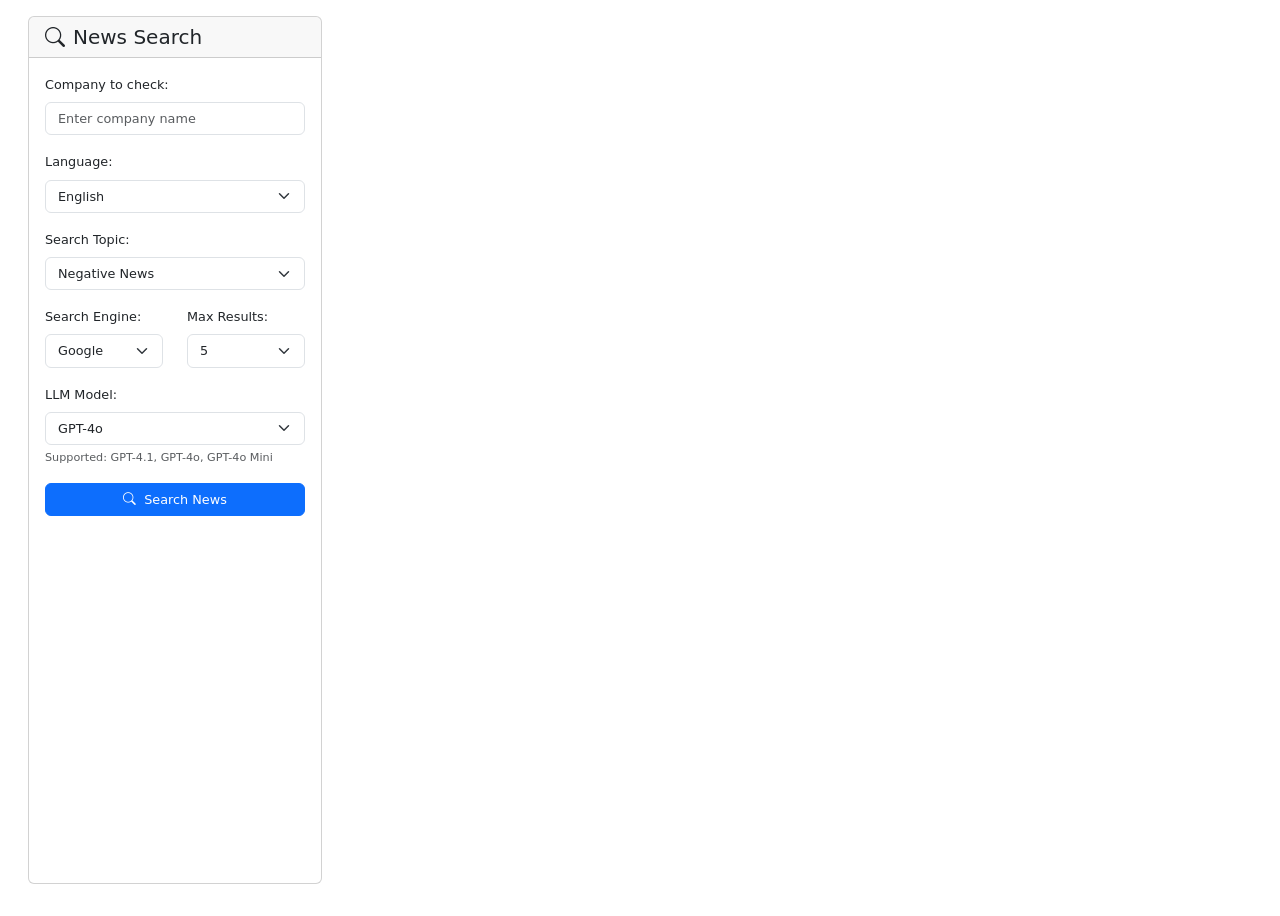
==== index.html @ 69fb4e0a "remove advanced options" ====
<!DOCTYPE html>
<html>

<head>
    <meta charset="UTF-8">
    <meta name="viewport" content="width=device-width, initial-scale=1">
    <title>Adverse News Screening</title>
    <link href="https://cdn.jsdelivr.net/npm/bootstrap@5.3.3/dist/css/bootstrap.min.css" rel="stylesheet">
    <link href="https://cdn.jsdelivr.net/npm/bootstrap-icons@1.7.2/font/bootstrap-icons.css" rel="stylesheet">
    <style>
        /* Optimized typography scale */
        :root {
            --font-base: 0.85rem;
            --font-small: 0.8rem;
            --font-xs: 0.7rem;
        }
        
        body { font-size: var(--font-base); }
        .table, .table a, .btn, .form-control, .form-select, 
        .form-label, .form-check-label, .alert { font-size: var(--font-small); }
        .table thead th { font-size: 0.82rem; }
        .modal-title { font-size: 1.1rem; }
        small { font-size: var(--font-xs); }
        
        /* UI improvements */
        .search-form { min-height: calc(100vh - 2rem); }
        .results-container { background: #f8f9fa; }
        .modal-dialog { max-width: 600px; }
        .btn-group .btn { min-width: 120px; }
        
        /* Loading states */
        .btn:disabled { opacity: 0.6; cursor: not-allowed; }
        .spinner-border-sm { width: 0.875rem; height: 0.875rem; }
        
        /* Custom table header styling */
        .table-dark-blue {
            background-color: #1e3a8a !important;
            color: white !important;
        }
        .table-dark-blue th {
            background-color: #1e3a8a !important;
            color: white !important;
            border-color: #2563eb !important;
        }
    </style>
    <script src="https://cdn.jsdelivr.net/npm/bootstrap@5.3.3/dist/js/bootstrap.bundle.min.js"></script>
    <script src="https://cdnjs.cloudflare.com/ajax/libs/jquery/3.7.1/jquery.min.js"></script>
</head>

<body>
    <div class="container-fluid">
        <div class="row g-3 p-3">
            <!-- Search Form Column -->
            <div class="col-lg-3">
                <div class="card h-100 search-form">
                    <div class="card-header">
                        <h5 class="card-title mb-0">
                            <i class="bi bi-search me-2"></i>News Search
                        </h5>
                    </div>
                    <div class="card-body">
                        <form id="frm_web_search">
                            <div class="mb-3">
                                <label for="company_name" class="form-label">Company to check:</label>
                                <input id="company_name" name="company_name" type="text" 
                                       class="form-control" required autocomplete="on"
                                       placeholder="Enter company name">
                            </div>
                            
                            <div class="mb-3">
                                <label for="lang" class="form-label">Language:</label>
                                <select id="lang" name="lang" class="form-select">
                                    <option value="zh-CN">简体中文</option>
                                    <option value="zh-HK">繁體中文(HK)</option>
                                    <option value="zh-TW">繁體中文(TW)</option>
                                    <option value="en-US" selected>English</option>
                                    <option value="ja-JP">日本語</option>
                                </select>
                            </div>
                            
                            <div class="mb-3">
                                <label for="search_suffix" class="form-label">Search Topic:</label>
                                <select id="search_suffix" name="search_suffix" class="form-select">
                                    <option value="negative">Negative News</option>
                                    <option value="crime">Criminal Suspect</option>
                                    <option value="everything">(Everything)</option>
                                </select>
                            </div>
                            
                            <div class="row">
                                <div class="col-6">
                                    <div class="mb-3">
                                        <label for="search_engine" class="form-label">Search Engine:</label>
                                        <select id="search_engine" name="search_engine" class="form-select">
                                            <option value="Google">Google</option>
                                            <option value="Bing">Bing</option>
                                        </select>
                                    </div>
                                </div>
                                <div class="col-6">
                                    <div class="mb-3">
                                        <label for="num_results" class="form-label">Max Results:</label>
                                        <select id="num_results" name="num_results" class="form-select">
                                            <option value="5">5</option>
                                            <option value="10">10</option>
                                            <option value="20">20</option>
                                            <option value="50">50</option>
                                        </select>
                                    </div>
                                </div>
                            </div>
                            
                            <div class="mb-3">
                                <label for="llm_model" class="form-label">LLM Model:</label>
                                <select id="llm_model" name="llm_model" class="form-select">
                                    <option value="gpt-4.1">GPT-4.1</option>
                                    <option value="gpt-4o" selected>GPT-4o</option>
                                    <option value="gpt-4o-mini">GPT-4o Mini</option>
                                    <option value="qwen-max" disabled>Qwen Max (Not Supported)</option>
                                    <option value="qwen-plus" disabled>Qwen Plus (Not Supported)</option>
                                    <option value="qwen-turbo" disabled>Qwen Turbo (Not Supported)</option>
                                    <option value="deepseek-v3" disabled>DeepSeek V3 (Not Supported)</option>
                                </select>
                                <div class="form-text">
                                    <small class="text-muted">Supported: GPT-4.1, GPT-4o, GPT-4o Mini</small>
                                </div>
                            </div>
                            
                            <div class="d-grid">
                                <button type="submit" class="btn btn-primary">
                                    <i class="bi bi-search me-2"></i>Search News
                                </button>
                            </div>
                        </form>
                    </div>
                </div>
            </div>

            <!-- Results and Operations Column -->
            <div class="col-lg-9">
                <!-- Alert Messages -->
                <div id="div_ajax_info" class="mb-3" style="display: none;"></div>

                <!-- Search Results -->
                <div id="div_search_res" class="card mb-3 results-container" style="display: none;">
                    <!-- Dynamic search results table -->
                </div>

                <!-- Operation Buttons -->
                <div id="div_operation" class="mb-3" style="display: none;">
                    <div class="card">
                        <div class="card-header">
                            <h6 class="card-title mb-0">
                                <i class="bi bi-gear me-2"></i>Operations
                            </h6>
                        </div>
                        <div class="card-body">
                            <div class="btn-group w-100" role="group">
                                <button type="button" id="btn_crawler" 
                                        class="btn btn-outline-primary disabled" 
                                        data-bs-toggle="modal" data-bs-target="#crawler_modal">
                                    <i class="bi bi-download me-1"></i>Get Content
                                </button>
                                <button type="button" id="btn_tagging" 
                                        class="btn btn-outline-primary disabled" 
                                        data-bs-toggle="modal" data-bs-target="#tagging_modal">
                                    <i class="bi bi-tags me-1"></i>FC Tagging
                                </button>
                                <button type="button" id="btn_summary" 
                                        class="btn btn-outline-primary disabled" 
                                        data-bs-toggle="modal" data-bs-target="#summary_modal">
                                    <i class="bi bi-file-text me-1"></i>Summary
                                </button>
                                <button type="button" id="btn_qa" 
                                        class="btn btn-outline-primary disabled" 
                                        data-bs-toggle="modal" data-bs-target="#qa_modal">
                                    <i class="bi bi-question-circle me-1"></i>Q&A
                                </button>
                            </div>
                        </div>
                    </div>
                </div>

                <!-- Content Crawler Modal -->
                <div class="modal fade" id="crawler_modal" tabindex="-1" aria-labelledby="crawlerModalLabel">
                    <div class="modal-dialog">
                        <div class="modal-content">
                            <div class="modal-header">
                                <h5 class="modal-title" id="crawlerModalLabel">
                                    <i class="bi bi-download me-2"></i>Get Web Content
                                </h5>
                                <button type="button" class="btn-close" data-bs-dismiss="modal" aria-label="Close"></button>
                            </div>
                            <div class="modal-body">
                                <form id="frm_crawler">
                                    <div class="row">
                                        <div class="col-md-6">
                                            <div class="card mb-3">
                                                <div class="card-header">
                                                    <h6 class="mb-0">Storage Settings</h6>
                                                </div>
                                                <div class="card-body">
                                                    <div class="form-check mb-2">
                                                        <input type="checkbox" id="contents_save" class="form-check-input" checked>
                                                        <label for="contents_save" class="form-check-label">
                                                            Save to storage
                                                        </label>
                                                    </div>
                                                    <div class="mb-2">
                                                        <label for="contents_save_days" class="form-label">
                                                            <small>Update if older than:</small>
                                                        </label>
                                                        <select id="contents_save_days" class="form-select form-select-sm">
                                                            <option value="30">30 days</option>
                                                            <option value="60">60 days</option>
                                                            <option value="90" selected>90 days</option>
                                                            <option value="180">180 days</option>
                                                            <option value="365">365 days</option>
                                                        </select>
                                                    </div>
                                                </div>
                                            </div>
                                        </div>
                                        <div class="col-md-6">
                                            <div class="card mb-3">
                                                <div class="card-header">
                                                    <h6 class="mb-0">Load Settings</h6>
                                                </div>
                                                <div class="card-body">
                                                    <div class="form-check mb-2">
                                                        <input type="checkbox" id="contents_load" class="form-check-input" checked>
                                                        <label for="contents_load" class="form-check-label">
                                                            Load from storage
                                                        </label>
                                                    </div>
                                                    <div class="mb-2">
                                                        <label for="contents_load_days" class="form-label">
                                                            <small>Load if newer than:</small>
                                                        </label>
                                                        <select id="contents_load_days" class="form-select form-select-sm">
                                                            <option value="30">30 days</option>
                                                            <option value="60">60 days</option>
                                                            <option value="90" selected>90 days</option>
                                                            <option value="180">180 days</option>
                                                            <option value="365">365 days</option>
                                                        </select>
                                                    </div>
                                                </div>
                                            </div>
                                        </div>
                                    </div>
                                </form>
                            </div>
                            <div class="modal-footer">
                                <button type="button" id="btn_crawler_submit" class="btn btn-primary" data-bs-dismiss="modal">
                                    <i class="bi bi-play-fill me-1"></i>Start Crawling
                                </button>
                                <button type="button" class="btn btn-secondary" data-bs-dismiss="modal">Cancel</button>
                            </div>
                        </div>
                    </div>
                </div>

                <!-- FC Tagging Modal -->
                <div class="modal fade" id="tagging_modal" tabindex="-1" aria-labelledby="taggingModalLabel">
                    <div class="modal-dialog">
                        <div class="modal-content">
                            <div class="modal-header">
                                <h5 class="modal-title" id="taggingModalLabel">
                                    <i class="bi bi-tags me-2"></i>FC Tagging
                                </h5>
                                <button type="button" class="btn-close" data-bs-dismiss="modal" aria-label="Close"></button>
                            </div>
                            <div class="modal-body">
                                <form id="frm_tagging">
                                    <div class="mb-3">
                                        <label for="tagging_method" class="form-label">Tagging Method:</label>
                                        <select id="tagging_method" class="form-select">
                                            <option value="rag" selected>RAG (Recommended)</option>
                                            <option value="all">Full-text</option>
                                        </select>
                                    </div>
                                    
                                    <div class="row">
                                        <div class="col-md-6">
                                            <div class="card">
                                                <div class="card-header">
                                                    <h6 class="mb-0">Storage</h6>
                                                </div>
                                                <div class="card-body">
                                                    <div class="form-check mb-2">
                                                        <input type="checkbox" id="tags_save" class="form-check-input" checked>
                                                        <label for="tags_save" class="form-check-label">Save tags</label>
                                                    </div>
                                                    <div>
                                                        <label for="tags_save_days" class="form-label">
                                                            <small>Update if older than:</small>
                                                        </label>
                                                        <select id="tags_save_days" class="form-select form-select-sm">
                                                            <option value="30">30 days</option>
                                                            <option value="60">60 days</option>
                                                            <option value="90" selected>90 days</option>
                                                            <option value="180">180 days</option>
                                                            <option value="365">365 days</option>
                                                        </select>
                                                    </div>
                                                </div>
                                            </div>
                                        </div>
                                        <div class="col-md-6">
                                            <div class="card">
                                                <div class="card-header">
                                                    <h6 class="mb-0">Load</h6>
                                                </div>
                                                <div class="card-body">
                                                    <div class="form-check mb-2">
                                                        <input type="checkbox" id="tags_load" class="form-check-input" checked>
                                                        <label for="tags_load" class="form-check-label">Load tags</label>
                                                    </div>
                                                    <div>
                                                        <label for="tags_load_days" class="form-label">
                                                            <small>Load if newer than:</small>
                                                        </label>
                                                        <select id="tags_load_days" class="form-select form-select-sm">
                                                            <option value="30">30 days</option>
                                                            <option value="60">60 days</option>
                                                            <option value="90" selected>90 days</option>
                                                            <option value="180">180 days</option>
                                                            <option value="365">365 days</option>
                                                        </select>
                                                    </div>
                                                </div>
                                            </div>
                                        </div>
                                    </div>
                                </form>
                            </div>
                            <div class="modal-footer">
                                <button type="button" id="btn_tagging_submit" class="btn btn-primary" data-bs-dismiss="modal">
                                    <i class="bi bi-play-fill me-1"></i>Start Tagging
                                </button>
                                <button type="button" class="btn btn-secondary" data-bs-dismiss="modal">Cancel</button>
                            </div>
                        </div>
                    </div>
                </div>

                <!-- Summary Modal -->
                <div class="modal fade" id="summary_modal" tabindex="-1" aria-labelledby="summaryModalLabel">
                    <div class="modal-dialog">
                        <div class="modal-content">
                            <div class="modal-header">
                                <h5 class="modal-title" id="summaryModalLabel">
                                    <i class="bi bi-file-text me-2"></i>Summary Generation
                                </h5>
                                <button type="button" class="btn-close" data-bs-dismiss="modal" aria-label="Close"></button>
                            </div>
                            <div class="modal-body">
                                <form id="frm_summary">
                                    <div class="mb-3">
                                        <label for="summary_max_words" class="form-label">Maximum Words:</label>
                                        <select id="summary_max_words" class="form-select">
                                            <option value="200">200 words</option>
                                            <option value="300" selected>300 words</option>
                                            <option value="500">500 words</option>
                                        </select>
                                    </div>
                                    
                                    <div class="mb-3">
                                        <label for="summary_method" class="form-label">Method:</label>
                                        <select id="summary_method" class="form-select">
                                            <option value="map-reduce" selected>Map-Reduce (Recommended)</option>
                                            <option value="iterative-refinement">Iterative Refinement</option>
                                        </select>
                                    </div>
                                    
                                    <div class="mb-3">
                                        <div class="form-check">
                                            <input type="checkbox" id="summary_clus_docs" 
                                                   class="form-check-input" checked
                                                   onchange="document.getElementById('summary_num_clus').disabled=!this.checked;">
                                            <label for="summary_clus_docs" class="form-check-label">
                                                Cluster documents (reduces LLM calls)
                                            </label>
                                        </div>
                                    </div>
                                    
                                    <div class="mb-3">
                                        <label for="summary_num_clus" class="form-label">Number of Clusters:</label>
                                        <select id="summary_num_clus" class="form-select">
                                            <option value="2" selected>2</option>
                                            <option value="3">3</option>
                                            <option value="5">5</option>
                                        </select>
                                    </div>
                                </form>
                            </div>
                            <div class="modal-footer">
                                <button type="button" id="btn_summary_submit" class="btn btn-primary" data-bs-dismiss="modal">
                                    <i class="bi bi-play-fill me-1"></i>Generate Summary
                                </button>
                                <button type="button" class="btn btn-secondary" data-bs-dismiss="modal">Cancel</button>
                            </div>
                        </div>
                    </div>
                </div>

                <!-- Q&A Modal -->
                <div class="modal fade" id="qa_modal" tabindex="-1" aria-labelledby="qaModalLabel">
                    <div class="modal-dialog">
                        <div class="modal-content">
                            <div class="modal-header">
                                <h5 class="modal-title" id="qaModalLabel">
                                    <i class="bi bi-question-circle me-2"></i>Question & Answer
                                </h5>
                                <button type="button" class="btn-close" data-bs-dismiss="modal" aria-label="Close"></button>
                            </div>
                            <div class="modal-body">
                                <form id="frm_qa">
                                    <div class="mb-3">
                                        <label for="ta_qa_query" class="form-label">Your Question:</label>
                                        <textarea id="ta_qa_query" class="form-control" rows="4" 
                                                  placeholder="Enter your question about the news content..."></textarea>
                                        <div class="form-text">
                                            <small class="text-muted">
                                                <i class="bi bi-lightbulb me-1"></i>
                                                Tip: Ask specific questions about the company.
                                            </small>
                                        </div>
                                    </div>
                                </form>
                            </div>
                            <div class="modal-footer">
                                <button type="button" id="btn_qa_submit" class="btn btn-primary" data-bs-dismiss="modal">
                                    <i class="bi bi-play-fill me-1"></i>Ask Question
                                </button>
                                <button type="button" class="btn btn-secondary" data-bs-dismiss="modal">Cancel</button>
                            </div>
                        </div>
                    </div>
                </div>

                <!-- Results Display Areas -->
                <div id="div_summary_res" class="card mb-3" style="display: none;">
                    <div class="card-header">
                        <h6 class="card-title mb-0">
                            <i class="bi bi-file-text me-2"></i>Summary Results
                        </h6>
                    </div>
                    <div class="card-body">
                        <!-- Dynamic summary content -->
                    </div>
                </div>

                <div id="div_qa_res" class="card mb-3" style="display: none;">
                    <div class="card-header">
                        <h6 class="card-title mb-0">
                            <i class="bi bi-question-circle me-2"></i>Q&A Results
                        </h6>
                    </div>
                    <div class="card-body">
                        <!-- Dynamic Q&A content -->
                    </div>
                </div>
            </div>
        </div>
    </div>

    <!-- Load JavaScript at the end for better performance -->
    <script src="news_scr.js"></script>
</body>

</html>
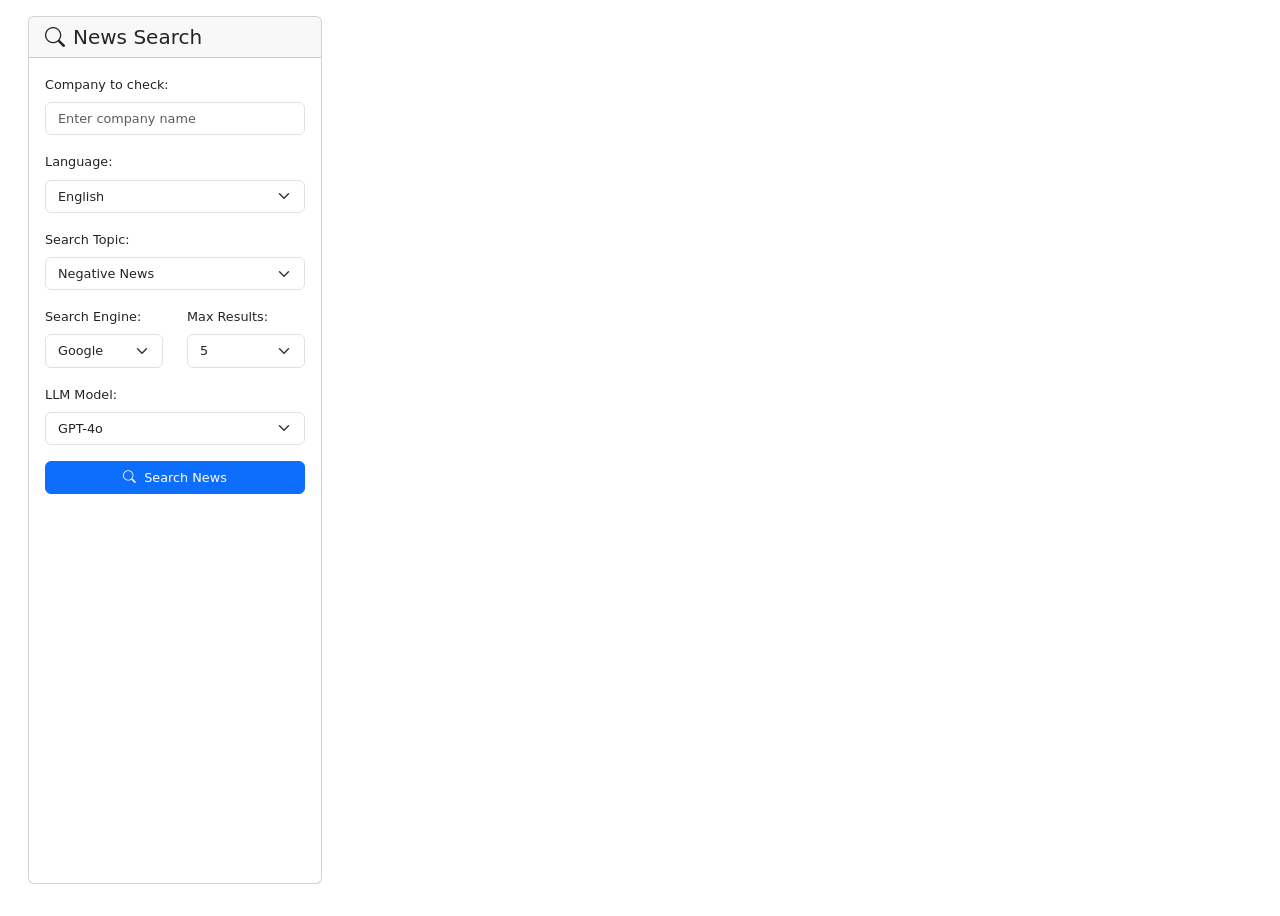
==== commit ed8ac045: "feat: enhance crawler functionality with type selection and validation" ====
--- a/index.html
+++ b/index.html
@@ -14,29 +14,68 @@
             --font-small: 0.8rem;
             --font-xs: 0.7rem;
         }
-        
-        body { font-size: var(--font-base); }
-        .table, .table a, .btn, .form-control, .form-select, 
-        .form-label, .form-check-label, .alert { font-size: var(--font-small); }
-        .table thead th { font-size: 0.82rem; }
-        .modal-title { font-size: 1.1rem; }
-        small { font-size: var(--font-xs); }
-        
+
+        body {
+            font-size: var(--font-base);
+        }
+
+        .table,
+        .table a,
+        .btn,
+        .form-control,
+        .form-select,
+        .form-label,
+        .form-check-label,
+        .alert {
+            font-size: var(--font-small);
+        }
+
+        .table thead th {
+            font-size: 0.82rem;
+        }
+
+        .modal-title {
+            font-size: 1.1rem;
+        }
+
+        small {
+            font-size: var(--font-xs);
+        }
+
         /* UI improvements */
-        .search-form { min-height: calc(100vh - 2rem); }
-        .results-container { background: #f8f9fa; }
-        .modal-dialog { max-width: 600px; }
-        .btn-group .btn { min-width: 120px; }
-        
+        .search-form {
+            min-height: calc(100vh - 2rem);
+        }
+
+        .results-container {
+            background: #f8f9fa;
+        }
+
+        .modal-dialog {
+            max-width: 600px;
+        }
+
+        .btn-group .btn {
+            min-width: 120px;
+        }
+
         /* Loading states */
-        .btn:disabled { opacity: 0.6; cursor: not-allowed; }
-        .spinner-border-sm { width: 0.875rem; height: 0.875rem; }
-        
+        .btn:disabled {
+            opacity: 0.6;
+            cursor: not-allowed;
+        }
+
+        .spinner-border-sm {
+            width: 0.875rem;
+            height: 0.875rem;
+        }
+
         /* Custom table header styling */
         .table-dark-blue {
             background-color: #1e3a8a !important;
             color: white !important;
         }
+
         .table-dark-blue th {
             background-color: #1e3a8a !important;
             color: white !important;
@@ -62,11 +101,10 @@
                         <form id="frm_web_search">
                             <div class="mb-3">
                                 <label for="company_name" class="form-label">Company to check:</label>
-                                <input id="company_name" name="company_name" type="text" 
-                                       class="form-control" required autocomplete="on"
-                                       placeholder="Enter company name">
-                            </div>
-                            
+                                <input id="company_name" name="company_name" type="text" class="form-control" required
+                                    autocomplete="on" placeholder="Enter company name">
+                            </div>
+
                             <div class="mb-3">
                                 <label for="lang" class="form-label">Language:</label>
                                 <select id="lang" name="lang" class="form-select">
@@ -77,7 +115,7 @@
                                     <option value="ja-JP">日本語</option>
                                 </select>
                             </div>
-                            
+
                             <div class="mb-3">
                                 <label for="search_suffix" class="form-label">Search Topic:</label>
                                 <select id="search_suffix" name="search_suffix" class="form-select">
@@ -86,7 +124,7 @@
                                     <option value="everything">(Everything)</option>
                                 </select>
                             </div>
-                            
+
                             <div class="row">
                                 <div class="col-6">
                                     <div class="mb-3">
@@ -109,7 +147,7 @@
                                     </div>
                                 </div>
                             </div>
-                            
+
                             <div class="mb-3">
                                 <label for="llm_model" class="form-label">LLM Model:</label>
                                 <select id="llm_model" name="llm_model" class="form-select">
@@ -121,11 +159,8 @@
                                     <option value="qwen-turbo" disabled>Qwen Turbo (Not Supported)</option>
                                     <option value="deepseek-v3" disabled>DeepSeek V3 (Not Supported)</option>
                                 </select>
-                                <div class="form-text">
-                                    <small class="text-muted">Supported: GPT-4.1, GPT-4o, GPT-4o Mini</small>
-                                </div>
-                            </div>
-                            
+                            </div>
+
                             <div class="d-grid">
                                 <button type="submit" class="btn btn-primary">
                                     <i class="bi bi-search me-2"></i>Search News
@@ -156,24 +191,20 @@
                         </div>
                         <div class="card-body">
                             <div class="btn-group w-100" role="group">
-                                <button type="button" id="btn_crawler" 
-                                        class="btn btn-outline-primary disabled" 
-                                        data-bs-toggle="modal" data-bs-target="#crawler_modal">
+                                <button type="button" id="btn_crawler" class="btn btn-outline-primary disabled"
+                                    data-bs-toggle="modal" data-bs-target="#crawler_modal">
                                     <i class="bi bi-download me-1"></i>Get Content
                                 </button>
-                                <button type="button" id="btn_tagging" 
-                                        class="btn btn-outline-primary disabled" 
-                                        data-bs-toggle="modal" data-bs-target="#tagging_modal">
+                                <button type="button" id="btn_tagging" class="btn btn-outline-primary disabled"
+                                    data-bs-toggle="modal" data-bs-target="#tagging_modal">
                                     <i class="bi bi-tags me-1"></i>FC Tagging
                                 </button>
-                                <button type="button" id="btn_summary" 
-                                        class="btn btn-outline-primary disabled" 
-                                        data-bs-toggle="modal" data-bs-target="#summary_modal">
+                                <button type="button" id="btn_summary" class="btn btn-outline-primary disabled"
+                                    data-bs-toggle="modal" data-bs-target="#summary_modal">
                                     <i class="bi bi-file-text me-1"></i>Summary
                                 </button>
-                                <button type="button" id="btn_qa" 
-                                        class="btn btn-outline-primary disabled" 
-                                        data-bs-toggle="modal" data-bs-target="#qa_modal">
+                                <button type="button" id="btn_qa" class="btn btn-outline-primary disabled"
+                                    data-bs-toggle="modal" data-bs-target="#qa_modal">
                                     <i class="bi bi-question-circle me-1"></i>Q&A
                                 </button>
                             </div>
@@ -189,10 +220,42 @@
                                 <h5 class="modal-title" id="crawlerModalLabel">
                                     <i class="bi bi-download me-2"></i>Get Web Content
                                 </h5>
-                                <button type="button" class="btn-close" data-bs-dismiss="modal" aria-label="Close"></button>
+                                <button type="button" class="btn-close" data-bs-dismiss="modal"
+                                    aria-label="Close"></button>
                             </div>
                             <div class="modal-body">
                                 <form id="frm_crawler">
+                                    <!-- Crawler Type Selection -->
+                                    <div class="row mb-3">
+                                        <div class="col-12">
+                                            <div class="card">
+                                                <div class="card-header">
+                                                    <h6 class="mb-0">Crawler Settings</h6>
+                                                </div>
+                                                <div class="card-body">
+                                                    <div class="mb-2">
+                                                        <label for="crawler_type" class="form-label">
+                                                            Crawler Type:
+                                                        </label>
+                                                        <select id="crawler_type" class="form-select">
+                                                            <option value="playwright:adaptive" selected>Adaptive switching</option>
+                                                            <option value="playwright:firefox">Web browser (firefox)</option>
+                                                            <option value="playwright:chrome">Web browser (chrome)</option>
+                                                            <option value="cheerio">Raw HTTP client</option>
+                                                        </select>
+                                                        <div class="form-text">
+                                                            <small>
+                                                                <strong>Adaptive:</strong> Automatically switches between raw HTTP for static pages and Chrome browser (via Playwright) for dynamic pages |
+                                                                <strong>Web browsers:</strong> Headless web browser with anti-blocking measures enabled |
+                                                                <strong>Raw HTTP client:</strong> High-performance crawling mode that uses raw HTTP requests
+                                                            </small>
+                                                        </div>
+                                                    </div>
+                                                </div>
+                                            </div>
+                                        </div>
+                                    </div>
+                                    
                                     <div class="row">
                                         <div class="col-md-6">
                                             <div class="card mb-3">
@@ -201,7 +264,8 @@
                                                 </div>
                                                 <div class="card-body">
                                                     <div class="form-check mb-2">
-                                                        <input type="checkbox" id="contents_save" class="form-check-input" checked>
+                                                        <input type="checkbox" id="contents_save"
+                                                            class="form-check-input" checked>
                                                         <label for="contents_save" class="form-check-label">
                                                             Save to storage
                                                         </label>
@@ -210,7 +274,8 @@
                                                         <label for="contents_save_days" class="form-label">
                                                             <small>Update if older than:</small>
                                                         </label>
-                                                        <select id="contents_save_days" class="form-select form-select-sm">
+                                                        <select id="contents_save_days"
+                                                            class="form-select form-select-sm">
                                                             <option value="30">30 days</option>
                                                             <option value="60">60 days</option>
                                                             <option value="90" selected>90 days</option>
@@ -224,20 +289,22 @@
                                         <div class="col-md-6">
                                             <div class="card mb-3">
                                                 <div class="card-header">
-                                                    <h6 class="mb-0">Load Settings</h6>
+                                                    <h6 class="mb-0">Storage Settings</h6>
                                                 </div>
                                                 <div class="card-body">
                                                     <div class="form-check mb-2">
-                                                        <input type="checkbox" id="contents_load" class="form-check-input" checked>
+                                                        <input type="checkbox" id="contents_load"
+                                                            class="form-check-input" checked>
                                                         <label for="contents_load" class="form-check-label">
                                                             Load from storage
                                                         </label>
                                                     </div>
                                                     <div class="mb-2">
                                                         <label for="contents_load_days" class="form-label">
-                                                            <small>Load if newer than:</small>
-                                                        </label>
-                                                        <select id="contents_load_days" class="form-select form-select-sm">
+                                                            <small>Load if not older than:</small>
+                                                        </label>
+                                                        <select id="contents_load_days"
+                                                            class="form-select form-select-sm">
                                                             <option value="30">30 days</option>
                                                             <option value="60">60 days</option>
                                                             <option value="90" selected>90 days</option>
@@ -252,7 +319,8 @@
                                 </form>
                             </div>
                             <div class="modal-footer">
-                                <button type="button" id="btn_crawler_submit" class="btn btn-primary" data-bs-dismiss="modal">
+                                <button type="button" id="btn_crawler_submit" class="btn btn-primary"
+                                    data-bs-dismiss="modal">
                                     <i class="bi bi-play-fill me-1"></i>Start Crawling
                                 </button>
                                 <button type="button" class="btn btn-secondary" data-bs-dismiss="modal">Cancel</button>
@@ -269,7 +337,8 @@
                                 <h5 class="modal-title" id="taggingModalLabel">
                                     <i class="bi bi-tags me-2"></i>FC Tagging
                                 </h5>
-                                <button type="button" class="btn-close" data-bs-dismiss="modal" aria-label="Close"></button>
+                                <button type="button" class="btn-close" data-bs-dismiss="modal"
+                                    aria-label="Close"></button>
                             </div>
                             <div class="modal-body">
                                 <form id="frm_tagging">
@@ -280,17 +349,19 @@
                                             <option value="all">Full-text</option>
                                         </select>
                                     </div>
-                                    
+
                                     <div class="row">
                                         <div class="col-md-6">
                                             <div class="card">
                                                 <div class="card-header">
-                                                    <h6 class="mb-0">Storage</h6>
+                                                    <h6 class="mb-0">Storage settings</h6>
                                                 </div>
                                                 <div class="card-body">
                                                     <div class="form-check mb-2">
-                                                        <input type="checkbox" id="tags_save" class="form-check-input" checked>
-                                                        <label for="tags_save" class="form-check-label">Save tags</label>
+                                                        <input type="checkbox" id="tags_save" class="form-check-input"
+                                                            checked>
+                                                        <label for="tags_save" class="form-check-label">Save
+                                                            tags</label>
                                                     </div>
                                                     <div>
                                                         <label for="tags_save_days" class="form-label">
@@ -310,16 +381,18 @@
                                         <div class="col-md-6">
                                             <div class="card">
                                                 <div class="card-header">
-                                                    <h6 class="mb-0">Load</h6>
+                                                    <h6 class="mb-0">Storage settings</h6>
                                                 </div>
                                                 <div class="card-body">
                                                     <div class="form-check mb-2">
-                                                        <input type="checkbox" id="tags_load" class="form-check-input" checked>
-                                                        <label for="tags_load" class="form-check-label">Load tags</label>
+                                                        <input type="checkbox" id="tags_load" class="form-check-input"
+                                                            checked>
+                                                        <label for="tags_load" class="form-check-label">Load
+                                                            tags</label>
                                                     </div>
                                                     <div>
                                                         <label for="tags_load_days" class="form-label">
-                                                            <small>Load if newer than:</small>
+                                                            <small>Load if not older than:</small>
                                                         </label>
                                                         <select id="tags_load_days" class="form-select form-select-sm">
                                                             <option value="30">30 days</option>
@@ -336,7 +409,8 @@
                                 </form>
                             </div>
                             <div class="modal-footer">
-                                <button type="button" id="btn_tagging_submit" class="btn btn-primary" data-bs-dismiss="modal">
+                                <button type="button" id="btn_tagging_submit" class="btn btn-primary"
+                                    data-bs-dismiss="modal">
                                     <i class="bi bi-play-fill me-1"></i>Start Tagging
                                 </button>
                                 <button type="button" class="btn btn-secondary" data-bs-dismiss="modal">Cancel</button>
@@ -353,7 +427,8 @@
                                 <h5 class="modal-title" id="summaryModalLabel">
                                     <i class="bi bi-file-text me-2"></i>Summary Generation
                                 </h5>
-                                <button type="button" class="btn-close" data-bs-dismiss="modal" aria-label="Close"></button>
+                                <button type="button" class="btn-close" data-bs-dismiss="modal"
+                                    aria-label="Close"></button>
                             </div>
                             <div class="modal-body">
                                 <form id="frm_summary">
@@ -365,7 +440,7 @@
                                             <option value="500">500 words</option>
                                         </select>
                                     </div>
-                                    
+
                                     <div class="mb-3">
                                         <label for="summary_method" class="form-label">Method:</label>
                                         <select id="summary_method" class="form-select">
@@ -373,18 +448,18 @@
                                             <option value="iterative-refinement">Iterative Refinement</option>
                                         </select>
                                     </div>
-                                    
+
                                     <div class="mb-3">
                                         <div class="form-check">
-                                            <input type="checkbox" id="summary_clus_docs" 
-                                                   class="form-check-input" checked
-                                                   onchange="document.getElementById('summary_num_clus').disabled=!this.checked;">
+                                            <input type="checkbox" id="summary_clus_docs" class="form-check-input"
+                                                checked
+                                                onchange="document.getElementById('summary_num_clus').disabled=!this.checked;">
                                             <label for="summary_clus_docs" class="form-check-label">
                                                 Cluster documents (reduces LLM calls)
                                             </label>
                                         </div>
                                     </div>
-                                    
+
                                     <div class="mb-3">
                                         <label for="summary_num_clus" class="form-label">Number of Clusters:</label>
                                         <select id="summary_num_clus" class="form-select">
@@ -396,7 +471,8 @@
                                 </form>
                             </div>
                             <div class="modal-footer">
-                                <button type="button" id="btn_summary_submit" class="btn btn-primary" data-bs-dismiss="modal">
+                                <button type="button" id="btn_summary_submit" class="btn btn-primary"
+                                    data-bs-dismiss="modal">
                                     <i class="bi bi-play-fill me-1"></i>Generate Summary
                                 </button>
                                 <button type="button" class="btn btn-secondary" data-bs-dismiss="modal">Cancel</button>
@@ -413,14 +489,15 @@
                                 <h5 class="modal-title" id="qaModalLabel">
                                     <i class="bi bi-question-circle me-2"></i>Question & Answer
                                 </h5>
-                                <button type="button" class="btn-close" data-bs-dismiss="modal" aria-label="Close"></button>
+                                <button type="button" class="btn-close" data-bs-dismiss="modal"
+                                    aria-label="Close"></button>
                             </div>
                             <div class="modal-body">
                                 <form id="frm_qa">
                                     <div class="mb-3">
                                         <label for="ta_qa_query" class="form-label">Your Question:</label>
-                                        <textarea id="ta_qa_query" class="form-control" rows="4" 
-                                                  placeholder="Enter your question about the news content..."></textarea>
+                                        <textarea id="ta_qa_query" class="form-control" rows="4"
+                                            placeholder="Enter your question about the news content..."></textarea>
                                         <div class="form-text">
                                             <small class="text-muted">
                                                 <i class="bi bi-lightbulb me-1"></i>
@@ -431,7 +508,8 @@
                                 </form>
                             </div>
                             <div class="modal-footer">
-                                <button type="button" id="btn_qa_submit" class="btn btn-primary" data-bs-dismiss="modal">
+                                <button type="button" id="btn_qa_submit" class="btn btn-primary"
+                                    data-bs-dismiss="modal">
                                     <i class="bi bi-play-fill me-1"></i>Ask Question
                                 </button>
                                 <button type="button" class="btn btn-secondary" data-bs-dismiss="modal">Cancel</button>
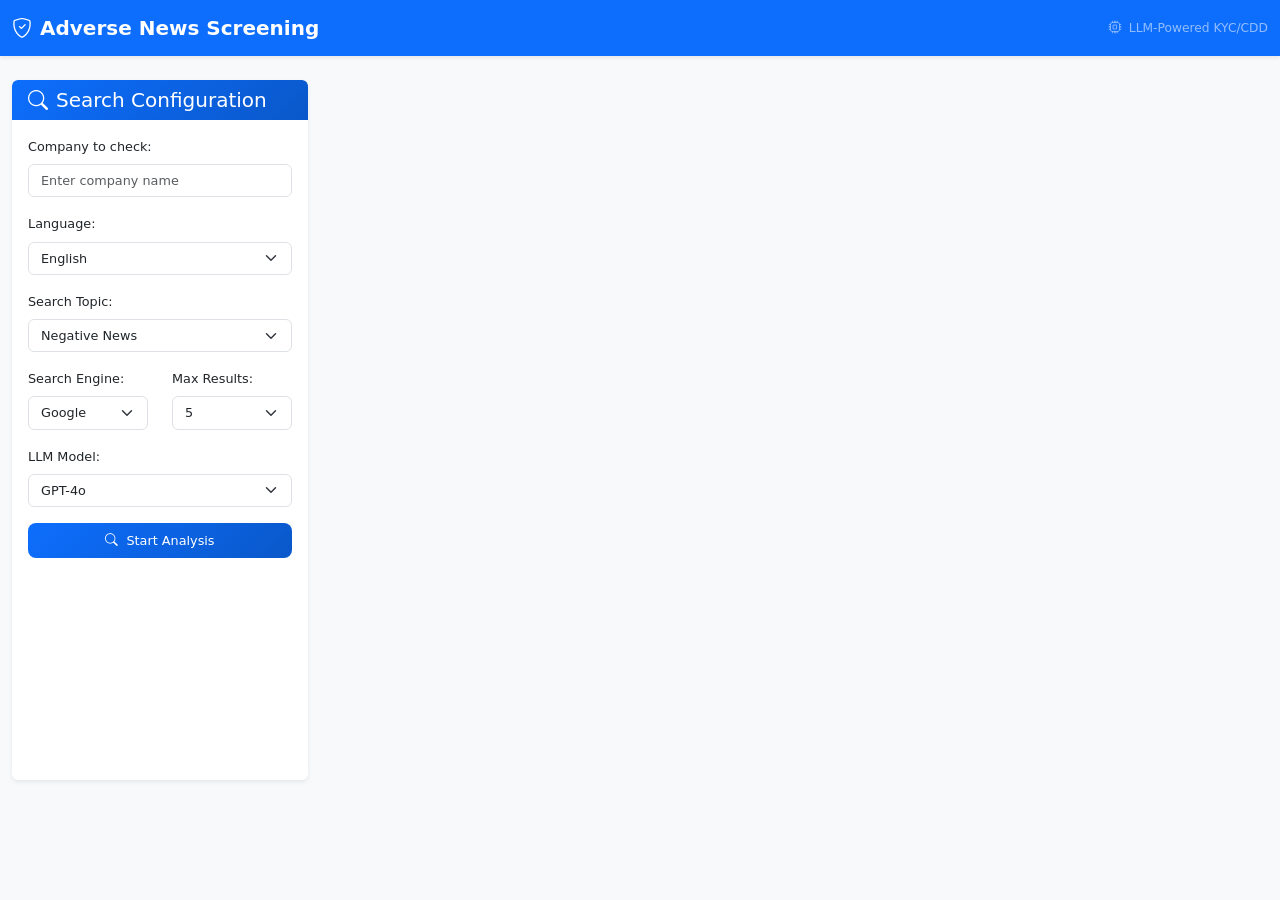
==== commit c6af556b: "feat: enhance UI with new styles, improve navigation, and update search functionality" ====
--- a/index.html
+++ b/index.html
@@ -7,99 +7,42 @@
     <title>Adverse News Screening</title>
     <link href="https://cdn.jsdelivr.net/npm/bootstrap@5.3.3/dist/css/bootstrap.min.css" rel="stylesheet">
     <link href="https://cdn.jsdelivr.net/npm/bootstrap-icons@1.7.2/font/bootstrap-icons.css" rel="stylesheet">
-    <style>
-        /* Optimized typography scale */
-        :root {
-            --font-base: 0.85rem;
-            --font-small: 0.8rem;
-            --font-xs: 0.7rem;
-        }
-
-        body {
-            font-size: var(--font-base);
-        }
-
-        .table,
-        .table a,
-        .btn,
-        .form-control,
-        .form-select,
-        .form-label,
-        .form-check-label,
-        .alert {
-            font-size: var(--font-small);
-        }
-
-        .table thead th {
-            font-size: 0.82rem;
-        }
-
-        .modal-title {
-            font-size: 1.1rem;
-        }
-
-        small {
-            font-size: var(--font-xs);
-        }
-
-        /* UI improvements */
-        .search-form {
-            min-height: calc(100vh - 2rem);
-        }
-
-        .results-container {
-            background: #f8f9fa;
-        }
-
-        .modal-dialog {
-            max-width: 600px;
-        }
-
-        .btn-group .btn {
-            min-width: 120px;
-        }
-
-        /* Loading states */
-        .btn:disabled {
-            opacity: 0.6;
-            cursor: not-allowed;
-        }
-
-        .spinner-border-sm {
-            width: 0.875rem;
-            height: 0.875rem;
-        }
-
-        /* Custom table header styling */
-        .table-dark-blue {
-            background-color: #1e3a8a !important;
-            color: white !important;
-        }
-
-        .table-dark-blue th {
-            background-color: #1e3a8a !important;
-            color: white !important;
-            border-color: #2563eb !important;
-        }
-    </style>
+    <link href="news_scr.css" rel="stylesheet">
     <script src="https://cdn.jsdelivr.net/npm/bootstrap@5.3.3/dist/js/bootstrap.bundle.min.js"></script>
     <script src="https://cdnjs.cloudflare.com/ajax/libs/jquery/3.7.1/jquery.min.js"></script>
 </head>
 
 <body>
-    <div class="container-fluid">
-        <div class="row g-3 p-3">
+    <!-- Professional Navigation -->
+    <nav class="navbar navbar-expand-lg navbar-dark bg-primary shadow-sm">
+        <div class="container-fluid">
+            <a class="navbar-brand d-flex align-items-center" href="#">
+                <i class="bi bi-shield-check me-2"></i>
+                <span>Adverse News Screening</span>
+            </a>
+            <div class="navbar-nav ms-auto">
+                <span class="navbar-text small">
+                    <i class="bi bi-cpu me-1"></i>
+                    LLM-Powered KYC/CDD
+                </span>
+            </div>
+        </div>
+    </nav>
+
+    <div class="container-fluid py-4">
+        <div class="row g-4">
             <!-- Search Form Column -->
             <div class="col-lg-3">
-                <div class="card h-100 search-form">
+                <div class="card search-sidebar">
                     <div class="card-header">
-                        <h5 class="card-title mb-0">
-                            <i class="bi bi-search me-2"></i>News Search
+                        <h5 class="card-title mb-0 d-flex align-items-center">
+                            <i class="bi bi-search me-2"></i>
+                            Search Configuration
                         </h5>
                     </div>
                     <div class="card-body">
                         <form id="frm_web_search">
-                            <div class="mb-3">
+                            <div class="mb-3" id="company_name_section">
                                 <label for="company_name" class="form-label">Company to check:</label>
                                 <input id="company_name" name="company_name" type="text" class="form-control" required
                                     autocomplete="on" placeholder="Enter company name">
@@ -151,19 +94,19 @@
                             <div class="mb-3">
                                 <label for="llm_model" class="form-label">LLM Model:</label>
                                 <select id="llm_model" name="llm_model" class="form-select">
+                                    <option value="gpt-4o-mini">GPT-4o Mini</option>
+                                    <option value="gpt-4o" selected>GPT-4o</option>
                                     <option value="gpt-4.1">GPT-4.1</option>
-                                    <option value="gpt-4o" selected>GPT-4o</option>
-                                    <option value="gpt-4o-mini">GPT-4o Mini</option>
-                                    <option value="qwen-max" disabled>Qwen Max (Not Supported)</option>
-                                    <option value="qwen-plus" disabled>Qwen Plus (Not Supported)</option>
-                                    <option value="qwen-turbo" disabled>Qwen Turbo (Not Supported)</option>
-                                    <option value="deepseek-v3" disabled>DeepSeek V3 (Not Supported)</option>
+                                    <option value="deepseek-chat">DeepSeek V3</option>
+                                    <option value="qwen-turbo">Qwen Turbo</option>
+                                    <option value="qwen-plus">Qwen Plus</option>
+                                    <option value="qwen-max">Qwen Max</option>
                                 </select>
                             </div>
 
                             <div class="d-grid">
-                                <button type="submit" class="btn btn-primary">
-                                    <i class="bi bi-search me-2"></i>Search News
+                                <button type="submit" class="btn btn-primary btn-lg transition-all">
+                                    <i class="bi bi-search me-2"></i>Start Analysis
                                 </button>
                             </div>
                         </form>
@@ -177,36 +120,49 @@
                 <div id="div_ajax_info" class="mb-3" style="display: none;"></div>
 
                 <!-- Search Results -->
-                <div id="div_search_res" class="card mb-3 results-container" style="display: none;">
+                <div id="div_search_res" class="card mb-4 shadow-sm" style="display: none;">
                     <!-- Dynamic search results table -->
                 </div>
 
                 <!-- Operation Buttons -->
-                <div id="div_operation" class="mb-3" style="display: none;">
-                    <div class="card">
+                <div id="div_operation" class="mb-4" style="display: none;">
+                    <div class="card shadow-sm">
                         <div class="card-header">
-                            <h6 class="card-title mb-0">
-                                <i class="bi bi-gear me-2"></i>Operations
+                            <h6 class="card-title mb-0 d-flex align-items-center">
+                                <i class="bi bi-gear me-2"></i>
+                                Processing Operations
                             </h6>
                         </div>
                         <div class="card-body">
-                            <div class="btn-group w-100" role="group">
-                                <button type="button" id="btn_crawler" class="btn btn-outline-primary disabled"
-                                    data-bs-toggle="modal" data-bs-target="#crawler_modal">
-                                    <i class="bi bi-download me-1"></i>Get Content
-                                </button>
-                                <button type="button" id="btn_tagging" class="btn btn-outline-primary disabled"
-                                    data-bs-toggle="modal" data-bs-target="#tagging_modal">
-                                    <i class="bi bi-tags me-1"></i>FC Tagging
-                                </button>
-                                <button type="button" id="btn_summary" class="btn btn-outline-primary disabled"
-                                    data-bs-toggle="modal" data-bs-target="#summary_modal">
-                                    <i class="bi bi-file-text me-1"></i>Summary
-                                </button>
-                                <button type="button" id="btn_qa" class="btn btn-outline-primary disabled"
-                                    data-bs-toggle="modal" data-bs-target="#qa_modal">
-                                    <i class="bi bi-question-circle me-1"></i>Q&A
-                                </button>
+                            <div class="row g-2">
+                                <div class="col-6 col-lg-3">
+                                    <button type="button" id="btn_crawler" class="btn btn-outline-primary w-100 disabled transition-all"
+                                        data-bs-toggle="modal" data-bs-target="#crawler_modal">
+                                        <i class="bi bi-download d-block mb-1"></i>
+                                        <small>Fetch Full-text</small>
+                                    </button>
+                                </div>
+                                <div class="col-6 col-lg-3">
+                                    <button type="button" id="btn_tagging" class="btn btn-outline-primary w-100 disabled transition-all"
+                                        data-bs-toggle="modal" data-bs-target="#tagging_modal">
+                                        <i class="bi bi-tags d-block mb-1"></i>
+                                        <small>Financial Crime Tagging</small>
+                                    </button>
+                                </div>
+                                <div class="col-6 col-lg-3">
+                                    <button type="button" id="btn_summary" class="btn btn-outline-primary w-100 disabled transition-all"
+                                        data-bs-toggle="modal" data-bs-target="#summary_modal">
+                                        <i class="bi bi-file-text d-block mb-1"></i>
+                                        <small>Summary</small>
+                                    </button>
+                                </div>
+                                <div class="col-6 col-lg-3">
+                                    <button type="button" id="btn_qa" class="btn btn-outline-primary w-100 disabled transition-all"
+                                        data-bs-toggle="modal" data-bs-target="#qa_modal">
+                                        <i class="bi bi-question-circle d-block mb-1"></i>
+                                        <small>Q&A</small>
+                                    </button>
+                                </div>
                             </div>
                         </div>
                     </div>
@@ -214,13 +170,13 @@
 
                 <!-- Content Crawler Modal -->
                 <div class="modal fade" id="crawler_modal" tabindex="-1" aria-labelledby="crawlerModalLabel">
-                    <div class="modal-dialog">
-                        <div class="modal-content">
-                            <div class="modal-header">
-                                <h5 class="modal-title" id="crawlerModalLabel">
-                                    <i class="bi bi-download me-2"></i>Get Web Content
+                    <div class="modal-dialog modal-lg">
+                        <div class="modal-content shadow">
+                            <div class="modal-header bg-primary text-white">
+                                <h5 class="modal-title d-flex align-items-center" id="crawlerModalLabel">
+                                    <i class="bi bi-download me-2"></i>Fetch Full-text
                                 </h5>
-                                <button type="button" class="btn-close" data-bs-dismiss="modal"
+                                <button type="button" class="btn-close btn-close-white" data-bs-dismiss="modal"
                                     aria-label="Close"></button>
                             </div>
                             <div class="modal-body">
@@ -238,16 +194,23 @@
                                                             Crawler Type:
                                                         </label>
                                                         <select id="crawler_type" class="form-select">
-                                                            <option value="playwright:adaptive" selected>Adaptive switching</option>
-                                                            <option value="playwright:firefox">Web browser (firefox)</option>
-                                                            <option value="playwright:chrome">Web browser (chrome)</option>
-                                                            <option value="cheerio">Raw HTTP client</option>
+                                                            <option value="cheerio" selected>Raw HTTP client</option>
+                                                            <option value="playwright:adaptive">Adaptive
+                                                                switching</option>
+                                                            <option value="playwright:firefox">Web browser (firefox)
+                                                            </option>
+                                                            <option value="playwright:chrome">Web browser (chrome)
+                                                            </option>
                                                         </select>
                                                         <div class="form-text">
                                                             <small>
-                                                                <strong>Adaptive:</strong> Automatically switches between raw HTTP for static pages and Chrome browser (via Playwright) for dynamic pages |
-                                                                <strong>Web browsers:</strong> Headless web browser with anti-blocking measures enabled |
-                                                                <strong>Raw HTTP client:</strong> High-performance crawling mode that uses raw HTTP requests
+                                                                <strong>Adaptive:</strong> Automatically switches
+                                                                between raw HTTP for static pages and Chrome browser
+                                                                (via Playwright) for dynamic pages |
+                                                                <strong>Web browsers:</strong> Headless web browser with
+                                                                anti-blocking measures enabled |
+                                                                <strong>Raw HTTP client:</strong> High-performance
+                                                                crawling mode that uses raw HTTP requests
                                                             </small>
                                                         </div>
                                                     </div>
@@ -255,7 +218,7 @@
                                             </div>
                                         </div>
                                     </div>
-                                    
+
                                     <div class="row">
                                         <div class="col-md-6">
                                             <div class="card mb-3">
@@ -318,12 +281,12 @@
                                     </div>
                                 </form>
                             </div>
-                            <div class="modal-footer">
-                                <button type="button" id="btn_crawler_submit" class="btn btn-primary"
+                            <div class="modal-footer bg-light">
+                                <button type="button" id="btn_crawler_submit" class="btn btn-primary transition-all"
                                     data-bs-dismiss="modal">
-                                    <i class="bi bi-play-fill me-1"></i>Start Crawling
+                                    <i class="bi bi-play-fill me-2"></i>Start
                                 </button>
-                                <button type="button" class="btn btn-secondary" data-bs-dismiss="modal">Cancel</button>
+                                <button type="button" class="btn btn-outline-secondary" data-bs-dismiss="modal">Cancel</button>
                             </div>
                         </div>
                     </div>
@@ -331,13 +294,13 @@
 
                 <!-- FC Tagging Modal -->
                 <div class="modal fade" id="tagging_modal" tabindex="-1" aria-labelledby="taggingModalLabel">
-                    <div class="modal-dialog">
-                        <div class="modal-content">
-                            <div class="modal-header">
-                                <h5 class="modal-title" id="taggingModalLabel">
-                                    <i class="bi bi-tags me-2"></i>FC Tagging
+                    <div class="modal-dialog modal-lg">
+                        <div class="modal-content shadow">
+                            <div class="modal-header bg-primary text-white">
+                                <h5 class="modal-title d-flex align-items-center" id="taggingModalLabel">
+                                    <i class="bi bi-tags me-2"></i>Financial Crime Tagging
                                 </h5>
-                                <button type="button" class="btn-close" data-bs-dismiss="modal"
+                                <button type="button" class="btn-close btn-close-white" data-bs-dismiss="modal"
                                     aria-label="Close"></button>
                             </div>
                             <div class="modal-body">
@@ -408,12 +371,12 @@
                                     </div>
                                 </form>
                             </div>
-                            <div class="modal-footer">
-                                <button type="button" id="btn_tagging_submit" class="btn btn-primary"
+                            <div class="modal-footer bg-light">
+                                <button type="button" id="btn_tagging_submit" class="btn btn-primary transition-all"
                                     data-bs-dismiss="modal">
-                                    <i class="bi bi-play-fill me-1"></i>Start Tagging
+                                    <i class="bi bi-play-fill me-2"></i>Start
                                 </button>
-                                <button type="button" class="btn btn-secondary" data-bs-dismiss="modal">Cancel</button>
+                                <button type="button" class="btn btn-outline-secondary" data-bs-dismiss="modal">Cancel</button>
                             </div>
                         </div>
                     </div>
@@ -421,23 +384,25 @@
 
                 <!-- Summary Modal -->
                 <div class="modal fade" id="summary_modal" tabindex="-1" aria-labelledby="summaryModalLabel">
-                    <div class="modal-dialog">
-                        <div class="modal-content">
-                            <div class="modal-header">
-                                <h5 class="modal-title" id="summaryModalLabel">
+                    <div class="modal-dialog modal-lg">
+                        <div class="modal-content shadow">
+                            <div class="modal-header bg-primary text-white">
+                                <h5 class="modal-title d-flex align-items-center" id="summaryModalLabel">
                                     <i class="bi bi-file-text me-2"></i>Summary Generation
                                 </h5>
-                                <button type="button" class="btn-close" data-bs-dismiss="modal"
+                                <button type="button" class="btn-close btn-close-white" data-bs-dismiss="modal"
                                     aria-label="Close"></button>
                             </div>
                             <div class="modal-body">
                                 <form id="frm_summary">
                                     <div class="mb-3">
-                                        <label for="summary_max_words" class="form-label">Maximum Words:</label>
-                                        <select id="summary_max_words" class="form-select">
-                                            <option value="200">200 words</option>
-                                            <option value="300" selected>300 words</option>
-                                            <option value="500">500 words</option>
+                                        <label for="summary_level" class="form-label">Summary Detail Level:</label>
+                                        <select id="summary_level" class="form-select">
+                                            <option value="brief">Brief - Concise overview with key points</option>
+                                            <option value="moderate" selected>Moderate - Balanced detail and context
+                                            </option>
+                                            <option value="detailed">Detailed - Comprehensive coverage with nuances
+                                            </option>
                                         </select>
                                     </div>
 
@@ -455,7 +420,7 @@
                                                 checked
                                                 onchange="document.getElementById('summary_num_clus').disabled=!this.checked;">
                                             <label for="summary_clus_docs" class="form-check-label">
-                                                Cluster documents (reduces LLM calls)
+                                                Cluster documents beforehand (reduces LLM calls)
                                             </label>
                                         </div>
                                     </div>
@@ -470,12 +435,12 @@
                                     </div>
                                 </form>
                             </div>
-                            <div class="modal-footer">
-                                <button type="button" id="btn_summary_submit" class="btn btn-primary"
+                            <div class="modal-footer bg-light">
+                                <button type="button" id="btn_summary_submit" class="btn btn-primary transition-all"
                                     data-bs-dismiss="modal">
-                                    <i class="bi bi-play-fill me-1"></i>Generate Summary
+                                    <i class="bi bi-play-fill me-2"></i>Generate
                                 </button>
-                                <button type="button" class="btn btn-secondary" data-bs-dismiss="modal">Cancel</button>
+                                <button type="button" class="btn btn-outline-secondary" data-bs-dismiss="modal">Cancel</button>
                             </div>
                         </div>
                     </div>
@@ -483,13 +448,13 @@
 
                 <!-- Q&A Modal -->
                 <div class="modal fade" id="qa_modal" tabindex="-1" aria-labelledby="qaModalLabel">
-                    <div class="modal-dialog">
-                        <div class="modal-content">
-                            <div class="modal-header">
-                                <h5 class="modal-title" id="qaModalLabel">
+                    <div class="modal-dialog modal-lg">
+                        <div class="modal-content shadow">
+                            <div class="modal-header bg-primary text-white">
+                                <h5 class="modal-title d-flex align-items-center" id="qaModalLabel">
                                     <i class="bi bi-question-circle me-2"></i>Question & Answer
                                 </h5>
-                                <button type="button" class="btn-close" data-bs-dismiss="modal"
+                                <button type="button" class="btn-close btn-close-white" data-bs-dismiss="modal"
                                     aria-label="Close"></button>
                             </div>
                             <div class="modal-body">
@@ -507,22 +472,22 @@
                                     </div>
                                 </form>
                             </div>
-                            <div class="modal-footer">
-                                <button type="button" id="btn_qa_submit" class="btn btn-primary"
+                            <div class="modal-footer bg-light">
+                                <button type="button" id="btn_qa_submit" class="btn btn-primary transition-all"
                                     data-bs-dismiss="modal">
-                                    <i class="bi bi-play-fill me-1"></i>Ask Question
+                                    <i class="bi bi-play-fill me-2"></i>Ask Question
                                 </button>
-                                <button type="button" class="btn btn-secondary" data-bs-dismiss="modal">Cancel</button>
+                                <button type="button" class="btn btn-outline-secondary" data-bs-dismiss="modal">Cancel</button>
                             </div>
                         </div>
                     </div>
                 </div>
 
                 <!-- Results Display Areas -->
-                <div id="div_summary_res" class="card mb-3" style="display: none;">
-                    <div class="card-header">
-                        <h6 class="card-title mb-0">
-                            <i class="bi bi-file-text me-2"></i>Summary Results
+                <div id="div_summary_res" class="card mb-4 shadow-sm" style="display: none;">
+                    <div class="card-header bg-primary text-white">
+                        <h6 class="card-title mb-0 d-flex align-items-center">
+                            <i class="bi bi-file-text me-2"></i>Summary
                         </h6>
                     </div>
                     <div class="card-body">
@@ -530,10 +495,10 @@
                     </div>
                 </div>
 
-                <div id="div_qa_res" class="card mb-3" style="display: none;">
-                    <div class="card-header">
-                        <h6 class="card-title mb-0">
-                            <i class="bi bi-question-circle me-2"></i>Q&A Results
+                <div id="div_qa_res" class="card mb-4 shadow-sm" style="display: none;">
+                    <div class="card-header bg-primary text-white">
+                        <h6 class="card-title mb-0 d-flex align-items-center">
+                            <i class="bi bi-question-circle me-2"></i>Q&A
                         </h6>
                     </div>
                     <div class="card-body">
--- a/news_scr.css
+++ b/news_scr.css
@@ -0,0 +1,98 @@
+/* Professional News Screening Application Styles */
+
+/* Minimal professional enhancements */
+:root {
+    --font-base: 0.875rem;
+    --font-small: 0.8rem;
+    --font-xs: 0.75rem;
+    --primary-gradient: linear-gradient(135deg, #0d6efd 0%, #0a58ca 100%);
+}
+
+body {
+    font-size: var(--font-base);
+    background-color: #f8f9fa;
+}
+
+.navbar-brand {
+    font-weight: 600;
+}
+
+.card {
+    border: none;
+    box-shadow: 0 0.125rem 0.25rem rgba(0, 0, 0, 0.075);
+}
+
+.card-header {
+    background: var(--primary-gradient);
+    color: white;
+    border: none;
+}
+
+.btn-primary {
+    background: var(--primary-gradient);
+    border: none;
+}
+
+.btn-primary:hover {
+    background: linear-gradient(135deg, #0a58ca 0%, #084298 100%);
+    transform: translateY(-1px);
+}
+
+.table thead th {
+    background: var(--primary-gradient);
+    color: white;
+    border: none;
+    font-size: var(--font-xs);
+    font-weight: 600;
+    text-transform: uppercase;
+    letter-spacing: 0.5px;
+}
+
+.form-control:focus,
+.form-select:focus {
+    border-color: #0d6efd;
+    box-shadow: 0 0 0 0.2rem rgba(13, 110, 253, 0.15);
+}
+
+.alert {
+    border: none;
+    border-left: 4px solid;
+}
+
+.alert-info {
+    border-left-color: #0dcaf0;
+}
+
+.alert-success {
+    border-left-color: #198754;
+}
+
+.alert-danger {
+    border-left-color: #dc3545;
+}
+
+.alert-warning {
+    border-left-color: #ffc107;
+}
+
+.search-sidebar {
+    height: calc(100vh - 200px);
+    overflow-y: auto;
+}
+
+.transition-all {
+    transition: all 0.2s ease;
+}
+
+.table,
+.btn,
+.form-control,
+.form-select,
+.form-label,
+.alert {
+    font-size: var(--font-small);
+}
+
+small {
+    font-size: var(--font-xs);
+}
